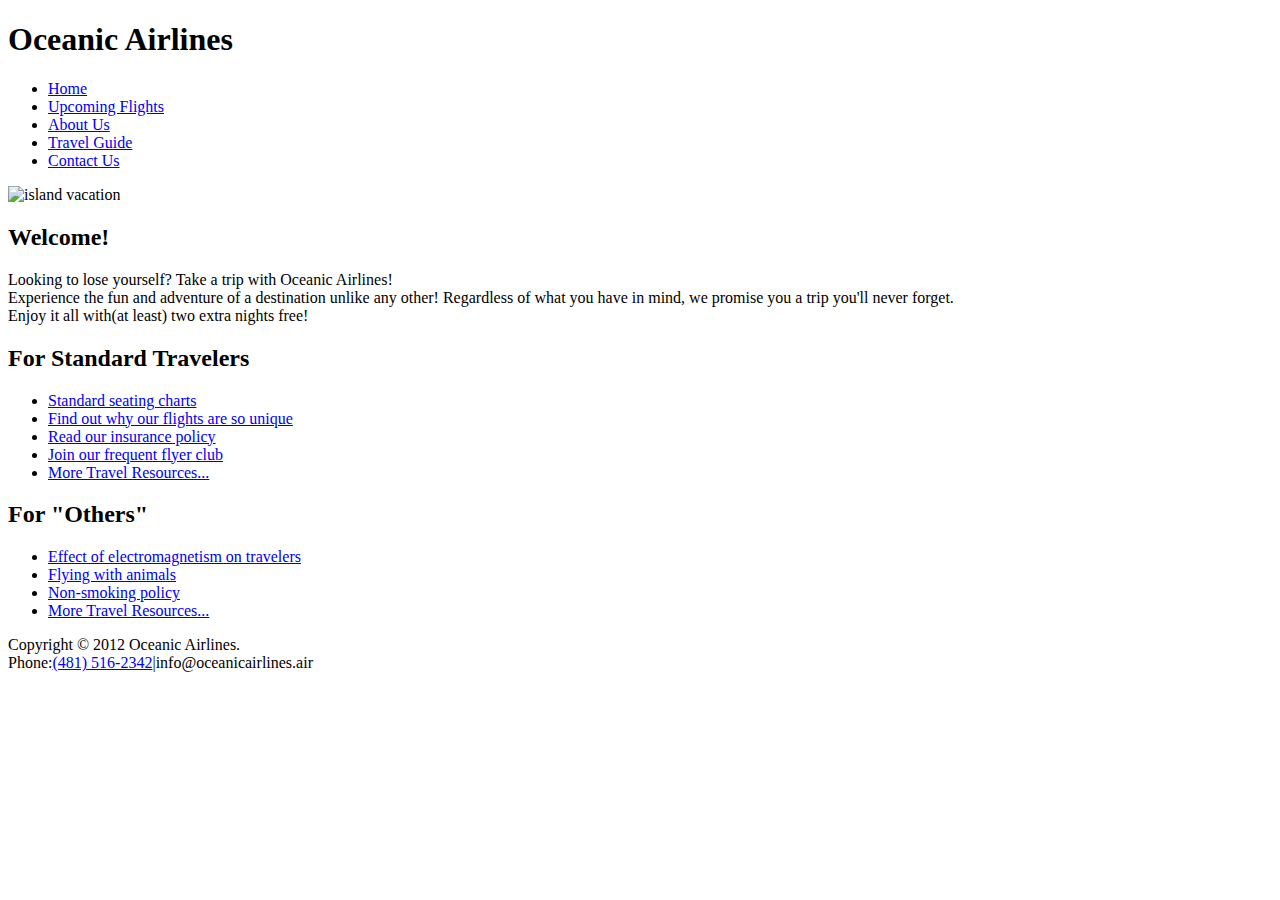
==== index.html @ cba2b89d "home page fella" ====
<!DOCTYPE html>
<html>
<head>
	<title>Assignment 7</title>
    <meta http-equiv="Content-Type" content="text/html; charset=utf-8"/>
	<link rel="stylesheet" type="text/css" href="css/style.css" />
  
</head>

<body>
<div id="wrapper">
	<!-- begin logo -->
	 <h1 id="main"><strong>Oceanic Airlines</strong></h1>
	 <!-- end logo -->
	<div id="header">
		
		
	  
	  <!-- Start navigation -->
	    <nav id="nav">
         <!-- Use an unordered list -->
          <ul>
            <li><a href="#" class="navy">Home</a></li>
            <li><a href="#" class="navy">Upcoming Flights</a></li>
            <li><a href="#" class="navy">About Us</a></li>
            <li><a href="#" class="navy">Travel Guide</a></li>
            <li><a href="#" class="navy">Contact Us</a></li>
          </ul>
        </nav>
	  <!-- End navigation -->
	</div>
	
	
	  

      
	  <!-- Begin main content -->
    <section id="content">
	<img src="images/island.jpg" id="image" alt="island vacation"/>
	<div id="secondPart">
	
      
		<h2>Welcome!</h2>
      <p>
        Looking to lose yourself? Take a trip with Oceanic Airlines!<br/>
		
		Experience the fun and adventure of a destination unlike any other! Regardless of what you have in mind, we 
		promise you a trip you'll never forget.<br/> 
		Enjoy it all with(at least) two extra nights free!
		
      </p>
	
		<h2>For Standard Travelers</h2>
			<ul>
            
				<li><a href="#">Standard seating charts</a></li>
				<li><a href="#">Find out why our flights are so unique</a></li>
				<li><a href="#">Read our insurance policy</a></li>
				<li><a href="#">Join our frequent flyer club</a></li>
				<li><a href="#" class="moreTravelA">More Travel Resources...</a></li>
            
			</ul>

      
 
	<div id="forOthers">
		<h2>For "Others"</h2>
		
		<ul>
	  
			<li><a href="#">Effect of electromagnetism on travelers</a></li>
			<li><a href="#">Flying with animals</a></li>
			<li><a href="#">Non-smoking policy</a></li>
			<li><a href="#" class="moreTravelA">More Travel Resources...</a></li>
			
		</ul>
	</div>
	</div>

      
   </section>
   <!-- End main content -->
   
   
	<footer id="footer">
		Copyright &copy; 2012 Oceanic Airlines.<br/>
		Phone:<a href="tel:5551234567">(481) 516-2342</a>|info@oceanicairlines.air
	</footer>
	</div>
	
</body>
</html>
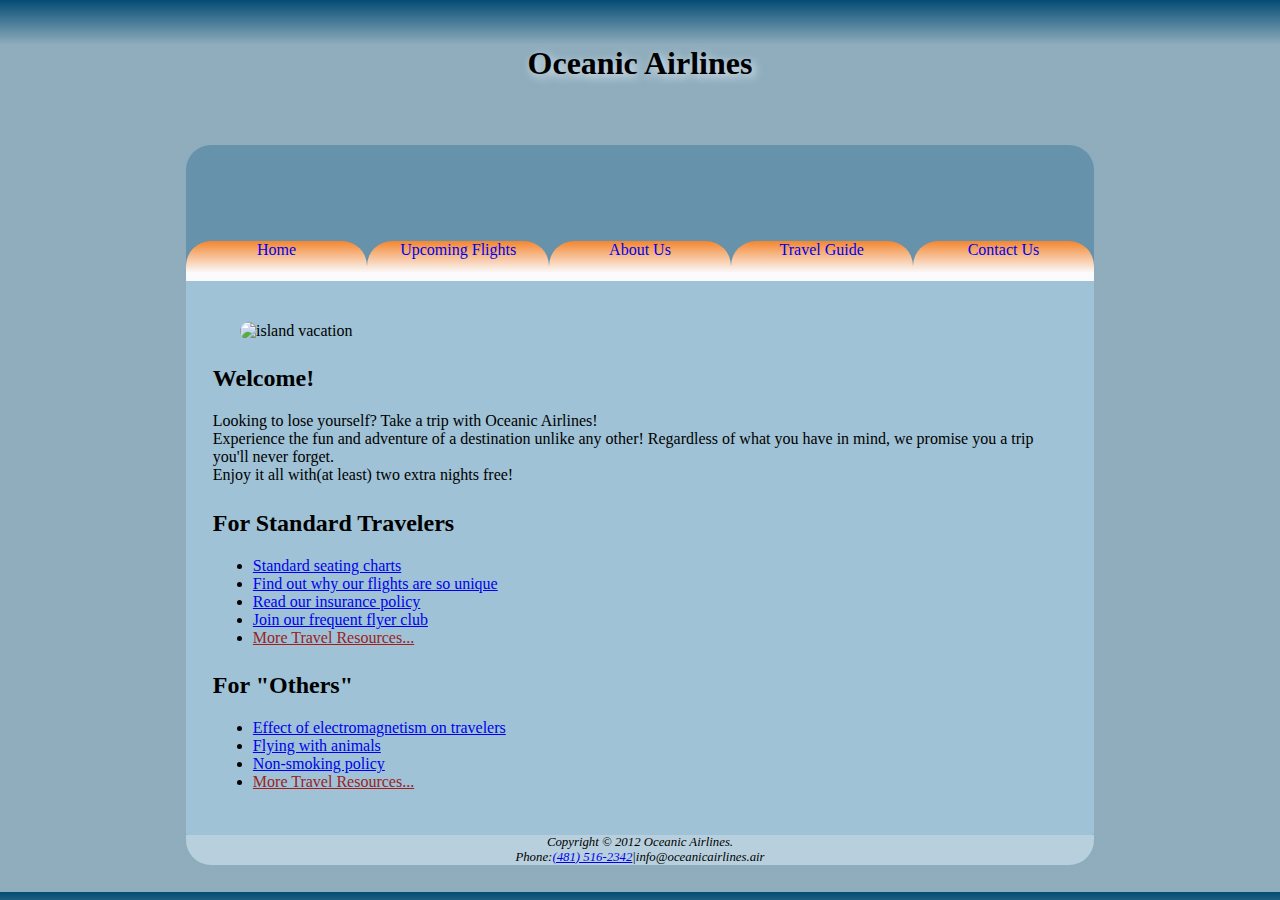
==== commit 103035a0: "updated" ====
--- a/index.html
+++ b/index.html
@@ -3,7 +3,7 @@
 <head>
 	<title>Assignment 7</title>
     <meta http-equiv="Content-Type" content="text/html; charset=utf-8"/>
-	<link rel="stylesheet" type="text/css" href="css/style.css" />
+	<link rel="stylesheet" type="text/css" href="style.css" />
   
 </head>
 
--- a/style.css
+++ b/style.css
@@ -0,0 +1,167 @@
+body
+{
+
+   
+   /* Provide multiple background images/gradients for modern browsers */
+   background-image:-webkit-linear-gradient(#044C74 0%, rgba(123,158,177,0.85) 5%), url('../images/final.png');
+   background-image:-moz-linear-gradient(#044C74 0%, rgba(123,158,177,0.85) 5%), url('../images/final.png');
+   background-image:-o-linear-gradient(#044C74 0%, rgba(123,158,177,0.85) 5%), url('../images/final.png');
+   background-image:-ms-linear-gradient(#044C74 0%, rgba(123,158,177,0.85) 5%), url('../images/final.png');
+  
+   background-color:white;
+   
+   font-family:"Times New Roman",Georgia,Serif;
+   padding:0;
+   margin:0;
+   width:100%;
+}
+
+/* this is the Oceanic Airlines message */
+h1{
+   text-align:center;
+   font-family:times, sans-serif;
+  
+   
+   /*** Fahrner Image Replacement ***/
+   background-image:url("../images/circlelogo.png");
+   background-repeat:no-repeat;
+   background-position:30% 0;
+   height:72px;
+   margin:3% auto;
+   padding-top:2%;
+   text-shadow:3px 3px 10px #E9F2F9;
+   
+ 
+  
+}
+/* this is the end Oceanic Airlines message */
+
+/* this wraps the whole content */
+#wrapper
+{
+   width:71%;
+   margin:0 auto;
+   border-radius:25px;
+}
+
+.navy{
+ height:72px;
+ border-radius:25px;
+
+ 
+}
+.navy li{
+margin:0 auto;
+}
+
+.moreTravelA{
+color:#9D201E;
+}
+/* end of wrapper */
+
+/*** Begin general content styles ***/
+#content
+{
+   background-color:#9FC2D6; /* this is the color starting from welcome */
+   padding:3%;
+   border-radius:2px;
+   
+   
+}
+/* this is your island image */
+#content #image{
+	width:800px;
+	margin:0 auto;
+	display:block;
+	margin-top:2%; /* this is to move up your main photo */
+	border-radius:25px;
+}
+
+
+#content h2
+{
+   margin-top:3%;
+   font-family:Georgia, serif;
+}
+/*** End general content styles ***/
+
+/*** Begin footer styles ***/
+#footer
+{
+   font-style:italic;
+   background-color:#B8D0DE ;
+   text-align:center;
+   border-bottom-left-radius:25px;
+   border-bottom-right-radius:25px;
+   margin-bottom:3%;
+   font-size:80%;
+}
+/*
+ * Remove margin and padding from all lists AND list items.
+ */
+
+#header{
+	margin-top:5px; /* dont touch this */
+	padding:4% 0; /* this will move down the nav bar */
+	background-color:#6792AB;
+	border-top-left-radius:25px;
+	border-top-right-radius:25px;
+	height:60px;
+	
+}
+#nav, #nav ul, #nav li
+{
+   padding:0;
+   margin:0;
+  }
+/*
+ * Remove bullets from all list items.
+ */
+#nav li
+{
+   list-style-type:none;
+   background-color:#E2E1F0;
+   height:40px;
+  /*  margin-top:80px; */
+   border-radius:25px 25px 0 0;
+   text-align:center;
+   float:left;
+   width:20%;
+   background-image:-webkit-linear-gradient(#F38630 0%, rgba(255,255,255,0.85) 80%); 
+  
+   
+   /* margin:0 auto;  *//* this is okay if you can make it go up */
+ 
+ 
+ margin-top:60px;
+ margin-bottom:20px;
+
+ 
+}
+
+#nav a{
+text-decoration:none; /* this is fix */
+} 
+#nav li:hover
+{
+	height:80px; /* this is fix just need to go up the top */
+	background-color:white; /* this is fix */
+	margin-top:20px;
+	
+	 background-repeat:no-repeat; 
+	 background-position:bottom center; 
+
+	 background-image:url("../images/circlelogo.png");
+	 transition-delay: .5s;
+	 
+
+
+}
+
+
+
+
+
+
+
+
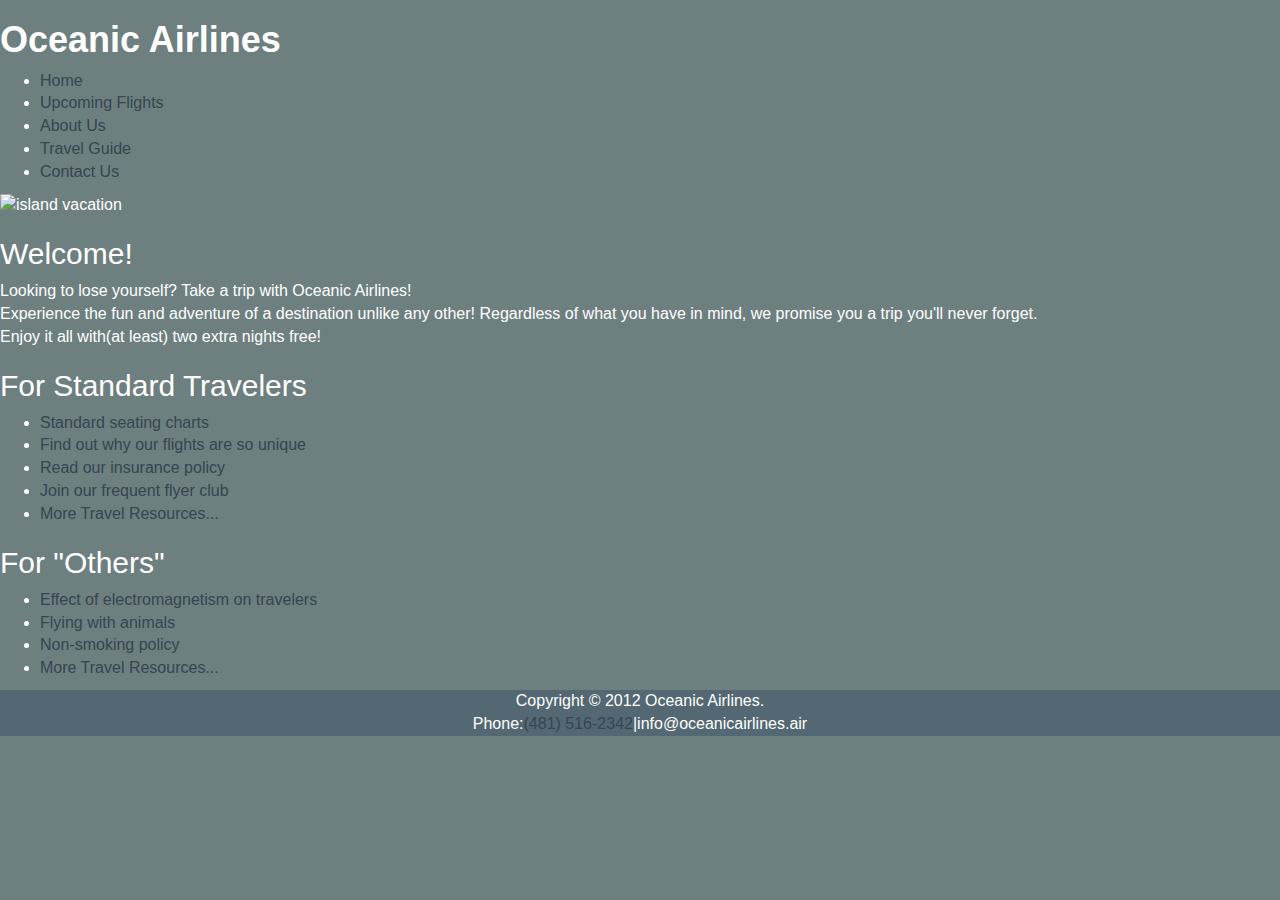
==== commit f4863734: "added header" ====
--- a/index.html
+++ b/index.html
@@ -1,11 +1,14 @@
 <!DOCTYPE html>
 <html>
-<head>
-	<title>Assignment 7</title>
-    <meta http-equiv="Content-Type" content="text/html; charset=utf-8"/>
-	<link rel="stylesheet" type="text/css" href="style.css" />
-  
-</head>
+    <head>
+        <meta charset="utf-8">
+        <meta name="viewport" content="width=device-width, initial-scale=1">
+        <link rel="stylesheet" href="http://maxcdn.bootstrapcdn.com/bootstrap/3.3.4/css/bootstrap.min.css">
+        <script src="https://ajax.googleapis.com/ajax/libs/jquery/1.11.3/jquery.min.js"></script>
+        <script src="http://maxcdn.bootstrapcdn.com/bootstrap/3.3.4/js/bootstrap.min.js"></script>
+        <title>ISTA 498 Capstone</title>
+        <link rel="stylesheet" type="text/css" href="style.css">
+    </head>
 
 <body>
 <div id="wrapper">
--- a/style.css
+++ b/style.css
@@ -1,167 +1,77 @@
-body
-{
-
-   
-   /* Provide multiple background images/gradients for modern browsers */
-   background-image:-webkit-linear-gradient(#044C74 0%, rgba(123,158,177,0.85) 5%), url('../images/final.png');
-   background-image:-moz-linear-gradient(#044C74 0%, rgba(123,158,177,0.85) 5%), url('../images/final.png');
-   background-image:-o-linear-gradient(#044C74 0%, rgba(123,158,177,0.85) 5%), url('../images/final.png');
-   background-image:-ms-linear-gradient(#044C74 0%, rgba(123,158,177,0.85) 5%), url('../images/final.png');
-  
-   background-color:white;
-   
-   font-family:"Times New Roman",Georgia,Serif;
-   padding:0;
-   margin:0;
-   width:100%;
+body{
+    font-size: 16px;
+    width: 100%;
+    overflow-x: hidden;
+    background-color: #6e7f80;
+    color: white;
 }
 
-/* this is the Oceanic Airlines message */
-h1{
-   text-align:center;
-   font-family:times, sans-serif;
-  
-   
-   /*** Fahrner Image Replacement ***/
-   background-image:url("../images/circlelogo.png");
-   background-repeat:no-repeat;
-   background-position:30% 0;
-   height:72px;
-   margin:3% auto;
-   padding-top:2%;
-   text-shadow:3px 3px 10px #E9F2F9;
-   
- 
-  
-}
-/* this is the end Oceanic Airlines message */
-
-/* this wraps the whole content */
-#wrapper
-{
-   width:71%;
-   margin:0 auto;
-   border-radius:25px;
+header { 
+   color: #536878;
 }
 
-.navy{
- height:72px;
- border-radius:25px;
-
- 
-}
-.navy li{
-margin:0 auto;
+a {
+   color: #36454f;
 }
 
-.moreTravelA{
-color:#9D201E;
+a:hover{
+    font-weight: bold;
 }
-/* end of wrapper */
 
-/*** Begin general content styles ***/
-#content
-{
-   background-color:#9FC2D6; /* this is the color starting from welcome */
-   padding:3%;
-   border-radius:2px;
-   
-   
+blockquote footer{
+   background-color: #6e7f80;
+   color: white;
 }
-/* this is your island image */
-#content #image{
-	width:800px;
-	margin:0 auto;
-	display:block;
-	margin-top:2%; /* this is to move up your main photo */
-	border-radius:25px;
+
+footer{
+    text-align: center;
+    width: 100%;
+    background-color: #536872;
+}
+
+/* ###########################################################################
+Mobile 
+###########################################################################*/
+
+@media screen and (max-width:480px){
+    main{
+        margin-top: 2em;
+        padding: 3px;
+    }
+    
+    footer{
+        text-align: center;
+        color: #E7E7E7;
+    }
+}
+
+/* ###########################################################################
+Small Tablet
+###########################################################################*/
+@media screen and (min-width:481px) and (max-width:768px) {
+    .content{
+        padding: 0 10%;
+    }
 }
 
 
-#content h2
-{
-   margin-top:3%;
-   font-family:Georgia, serif;
-}
-/*** End general content styles ***/
-
-/*** Begin footer styles ***/
-#footer
-{
-   font-style:italic;
-   background-color:#B8D0DE ;
-   text-align:center;
-   border-bottom-left-radius:25px;
-   border-bottom-right-radius:25px;
-   margin-bottom:3%;
-   font-size:80%;
-}
-/*
- * Remove margin and padding from all lists AND list items.
- */
-
-#header{
-	margin-top:5px; /* dont touch this */
-	padding:4% 0; /* this will move down the nav bar */
-	background-color:#6792AB;
-	border-top-left-radius:25px;
-	border-top-right-radius:25px;
-	height:60px;
-	
-}
-#nav, #nav ul, #nav li
-{
-   padding:0;
-   margin:0;
-  }
-/*
- * Remove bullets from all list items.
- */
-#nav li
-{
-   list-style-type:none;
-   background-color:#E2E1F0;
-   height:40px;
-  /*  margin-top:80px; */
-   border-radius:25px 25px 0 0;
-   text-align:center;
-   float:left;
-   width:20%;
-   background-image:-webkit-linear-gradient(#F38630 0%, rgba(255,255,255,0.85) 80%); 
-  
-   
-   /* margin:0 auto;  *//* this is okay if you can make it go up */
- 
- 
- margin-top:60px;
- margin-bottom:20px;
-
- 
-}
-
-#nav a{
-text-decoration:none; /* this is fix */
-} 
-#nav li:hover
-{
-	height:80px; /* this is fix just need to go up the top */
-	background-color:white; /* this is fix */
-	margin-top:20px;
-	
-	 background-repeat:no-repeat; 
-	 background-position:bottom center; 
-
-	 background-image:url("../images/circlelogo.png");
-	 transition-delay: .5s;
-	 
-
-
+/* ###########################################################################
+Large Tablet
+###########################################################################*/
+@media screen and (min-width:769px) and (max-width:1024px){
+    
+    .content{
+        padding: 0 10%;
+    }
 }
 
 
+/* ###########################################################################
+Desktop
+###########################################################################*/
 
-
-
-
-
-
+@media screen and (min-width:1025px){    
+    .content{
+        padding: 0 15%;
+    }
+}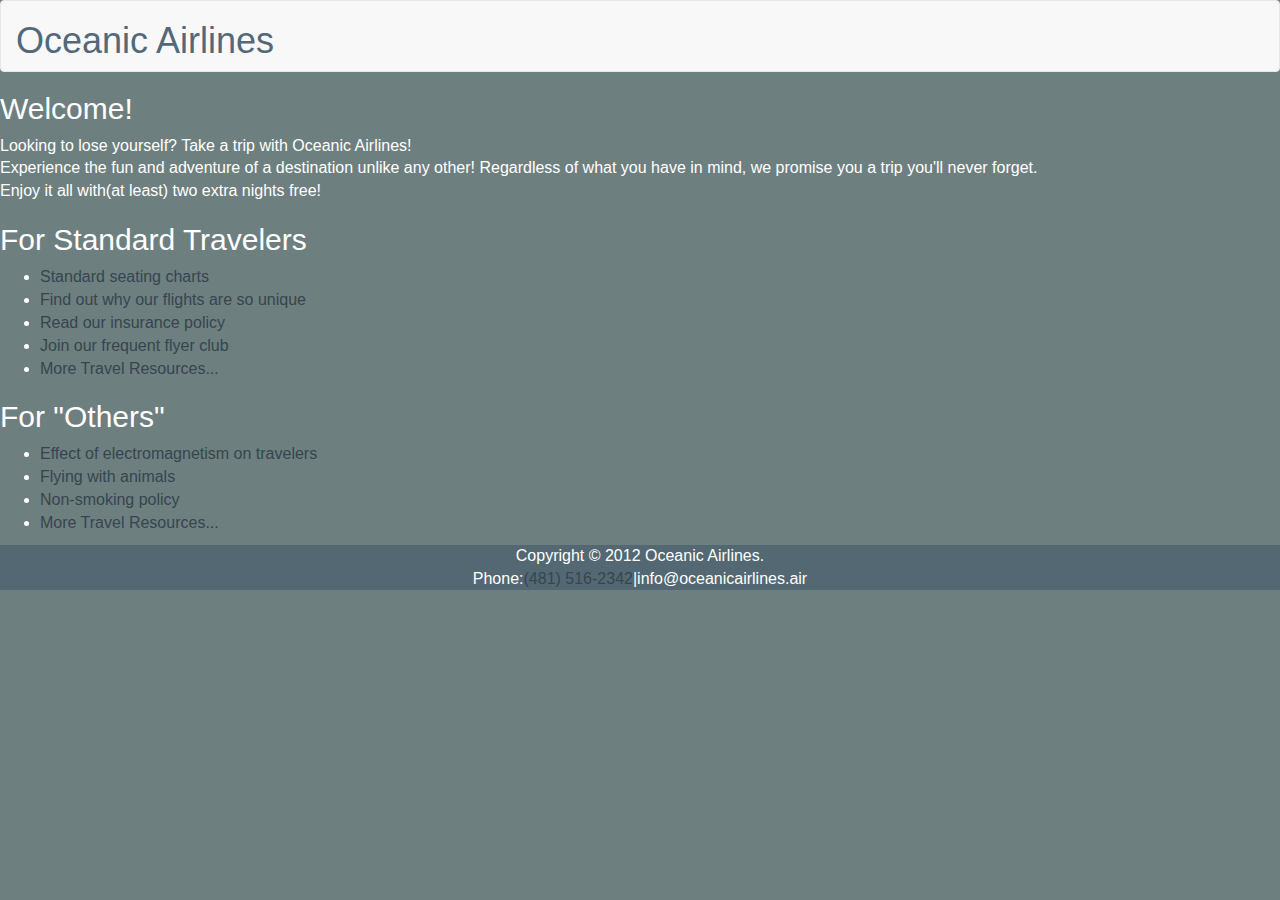
==== commit 8fbb7109: "updated" ====
--- a/index.html
+++ b/index.html
@@ -12,26 +12,18 @@
 
 <body>
 <div id="wrapper">
-	<!-- begin logo -->
-	 <h1 id="main"><strong>Oceanic Airlines</strong></h1>
-	 <!-- end logo -->
-	<div id="header">
-		
-		
-	  
-	  <!-- Start navigation -->
-	    <nav id="nav">
-         <!-- Use an unordered list -->
-          <ul>
-            <li><a href="#" class="navy">Home</a></li>
-            <li><a href="#" class="navy">Upcoming Flights</a></li>
-            <li><a href="#" class="navy">About Us</a></li>
-            <li><a href="#" class="navy">Travel Guide</a></li>
-            <li><a href="#" class="navy">Contact Us</a></li>
-          </ul>
-        </nav>
-	  <!-- End navigation -->
-	</div>
+        <header>
+            <nav class="navbar navbar-default">
+                <div class="container-fluid">
+
+                    <div class="navbar-header">
+                        <h1>Oceanic Airlines</h1>
+                    </div>
+
+                </div>
+            </nav>
+            
+        </header>
 	
 	
 	  
@@ -39,7 +31,7 @@
       
 	  <!-- Begin main content -->
     <section id="content">
-	<img src="images/island.jpg" id="image" alt="island vacation"/>
+	
 	<div id="secondPart">
 	
       
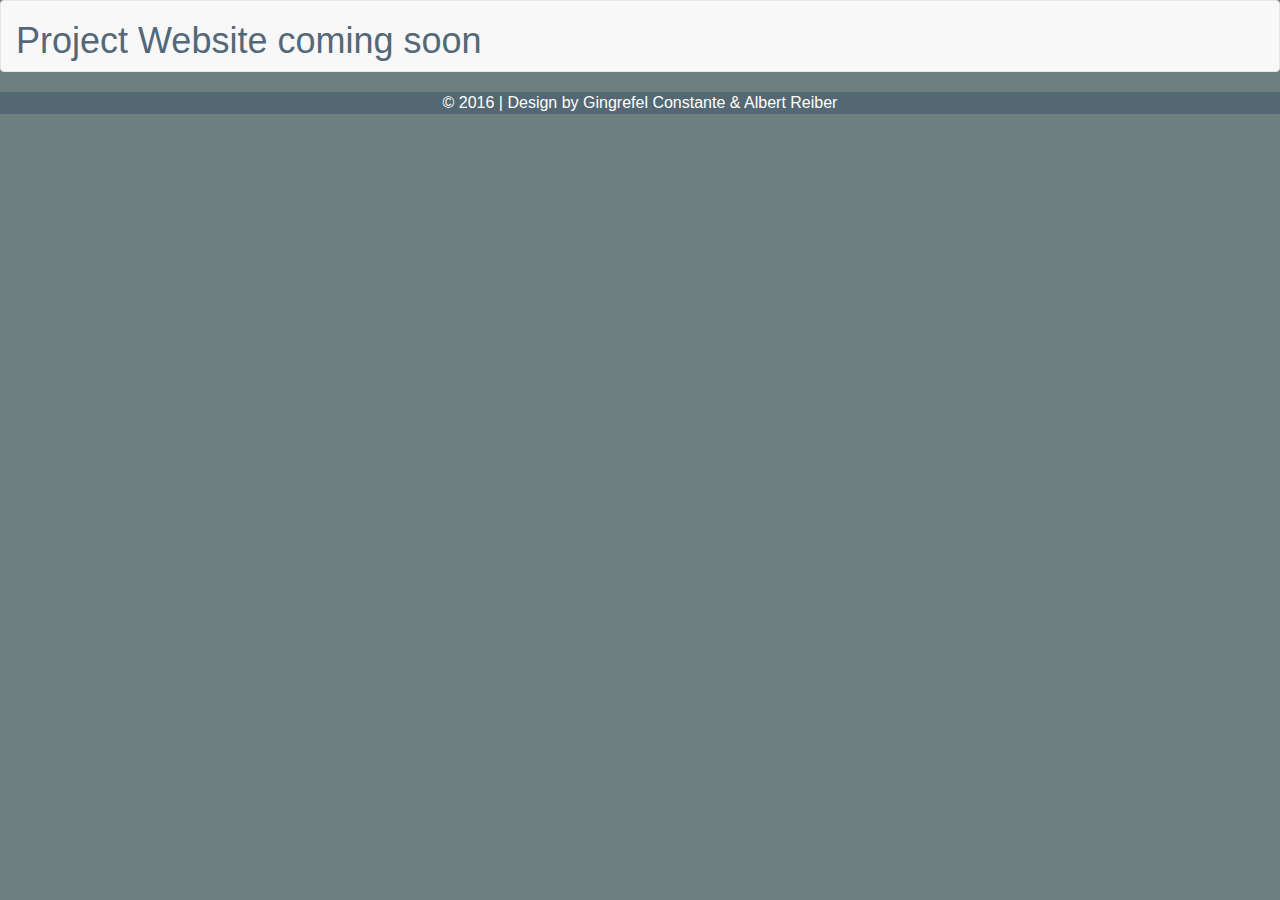
==== commit 141e5203: "updated" ====
--- a/index.html
+++ b/index.html
@@ -17,70 +17,18 @@
                 <div class="container-fluid">
 
                     <div class="navbar-header">
-                        <h1>Oceanic Airlines</h1>
+                        <h1>Project Website coming soon</h1>
                     </div>
 
                 </div>
             </nav>
             
         </header>
-	
-	
-	  
-
-      
-	  <!-- Begin main content -->
-    <section id="content">
-	
-	<div id="secondPart">
-	
-      
-		<h2>Welcome!</h2>
-      <p>
-        Looking to lose yourself? Take a trip with Oceanic Airlines!<br/>
-		
-		Experience the fun and adventure of a destination unlike any other! Regardless of what you have in mind, we 
-		promise you a trip you'll never forget.<br/> 
-		Enjoy it all with(at least) two extra nights free!
-		
-      </p>
-	
-		<h2>For Standard Travelers</h2>
-			<ul>
-            
-				<li><a href="#">Standard seating charts</a></li>
-				<li><a href="#">Find out why our flights are so unique</a></li>
-				<li><a href="#">Read our insurance policy</a></li>
-				<li><a href="#">Join our frequent flyer club</a></li>
-				<li><a href="#" class="moreTravelA">More Travel Resources...</a></li>
-            
-			</ul>
-
-      
- 
-	<div id="forOthers">
-		<h2>For "Others"</h2>
-		
-		<ul>
-	  
-			<li><a href="#">Effect of electromagnetism on travelers</a></li>
-			<li><a href="#">Flying with animals</a></li>
-			<li><a href="#">Non-smoking policy</a></li>
-			<li><a href="#" class="moreTravelA">More Travel Resources...</a></li>
-			
-		</ul>
-	</div>
-	</div>
-
-      
-   </section>
-   <!-- End main content -->
    
    
-	<footer id="footer">
-		Copyright &copy; 2012 Oceanic Airlines.<br/>
-		Phone:<a href="tel:5551234567">(481) 516-2342</a>|info@oceanicairlines.air
-	</footer>
+        <footer>
+            <div>&copy; 2016 | Design by Gingrefel Constante &amp; Albert Reiber</div>
+        </footer>
 	</div>
 	
 </body>
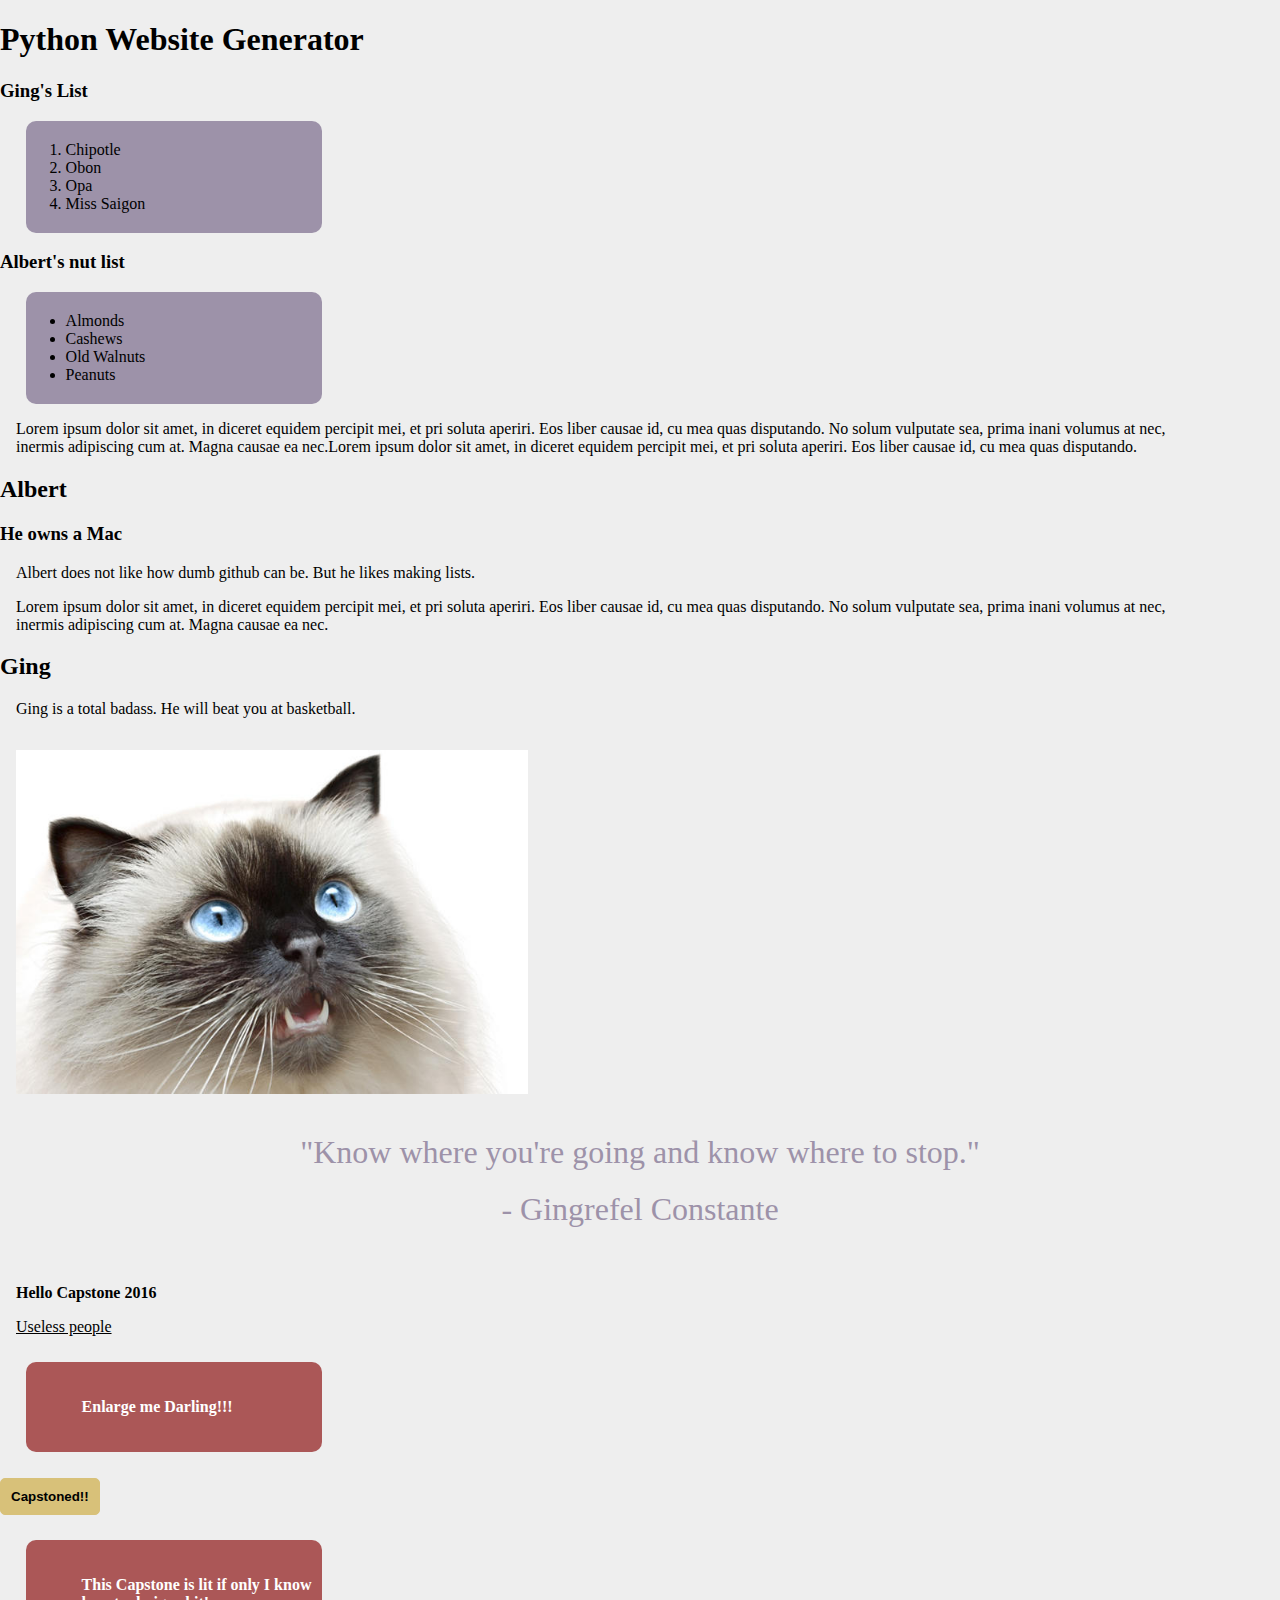
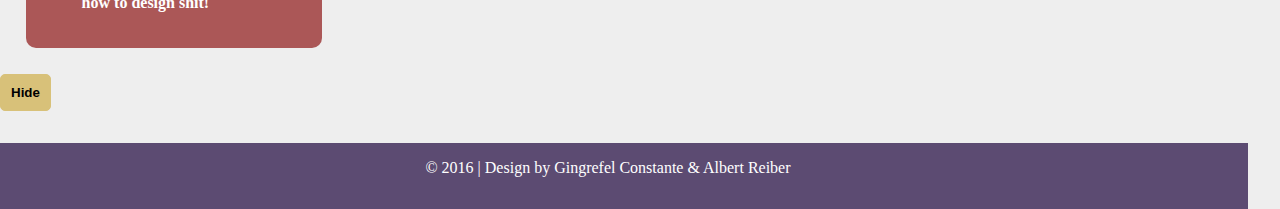
==== commit 655afa3a: "test" ====
--- a/index.html
+++ b/index.html
@@ -1,35 +1,45 @@
 <!DOCTYPE html>
 <html>
-    <head>
-        <meta charset="utf-8">
-        <meta name="viewport" content="width=device-width, initial-scale=1">
-        <link rel="stylesheet" href="http://maxcdn.bootstrapcdn.com/bootstrap/3.3.4/css/bootstrap.min.css">
-        <script src="https://ajax.googleapis.com/ajax/libs/jquery/1.11.3/jquery.min.js"></script>
-        <script src="http://maxcdn.bootstrapcdn.com/bootstrap/3.3.4/js/bootstrap.min.js"></script>
-        <title>ISTA 498 Capstone</title>
-        <link rel="stylesheet" type="text/css" href="style.css">
-    </head>
+<head>
+<meta http-equiv="Content-Type" content="text/html; charset=UTF-8" />
+<link rel="stylesheet" type="text/css" href="style.css">
+<title>Static Website</title>
+</head>
 
 <body>
 <div id="wrapper">
-        <header>
-            <nav class="navbar navbar-default">
-                <div class="container-fluid">
+<h1 class="centered">Python Website Generator</h1>
+<h3>Ging's List</h3>
+<ol><li>Chipotle</li><li>Obon</li><li>Opa</li><li>Miss Saigon</li></ol>
+<h3 class="centered">Albert's nut list</h3>
+<ul class="list_dotted"><li>Almonds</li><li>Cashews</li><li>Old Walnuts</li><li>Peanuts</li></ul>
+<p class="pp_one">Lorem ipsum dolor sit amet, in diceret equidem percipit mei, et pri soluta aperiri. Eos liber causae id, cu mea quas disputando. No solum vulputate sea, prima inani volumus at nec, inermis adipiscing cum at. Magna causae ea nec.Lorem ipsum dolor sit amet, in diceret equidem percipit mei, et pri soluta aperiri. Eos liber causae id, cu mea quas disputando.</p>
+<h2 class="centered">Albert</h2>
+<h3 class="centered">He owns a Mac</h3>
+<p class="pp_one">Albert does not like how dumb github can be. But he likes making lists.</p>
+<p class="pp_one">Lorem ipsum dolor sit amet, in diceret equidem percipit mei, et pri soluta aperiri. Eos liber causae id, cu mea quas disputando. No solum vulputate sea, prima inani volumus at nec, inermis adipiscing cum at. Magna causae ea nec.</p>
+<h2>Ging</h2>
+<p class="pp_one">Ging is a total badass. He will beat you at basketball.</p>
+<img src="kitty.jpg"/>
+<blockquote>"Know where you're going and know where to stop."<footer>- Gingrefel Constante</footer></blockquote>
+<p class="center"><strong>Hello Capstone 2016</strong></p>
+<a href="http://www.cnn.com/2016/09/26/politics/live-updates-trump-clinton-debate/" class="center">Useless people</a>
+<div>
+<div id="fontIncrease">
+<p>Enlarge me Darling!!!</p>
+</div>
+<!-- this is to increase the font size-->
+<button onclick="increaseButton();" id = "capstone" >Capstoned!!</button>
+<div>
+<div id ="hideMe"> <p>This Capstone is lit if only I know how to design shit!</p></div>
+<input  onclick = "showButton();"  id = "click" type ="Button" value = "Hide"/>
+</div>
+<footer id="footer">
+&copy; 2016 | Design by Gingrefel Constante &amp; Albert Reiber
+</footer>
 
-                    <div class="navbar-header">
-                        <h1>Project Website coming soon</h1>
-                    </div>
+<!-- JS files -->
+<script src ="capstone.js"></script>
 
-                </div>
-            </nav>
-            
-        </header>
-   
-   
-        <footer>
-            <div>&copy; 2016 | Design by Gingrefel Constante &amp; Albert Reiber</div>
-        </footer>
-	</div>
-	
 </body>
-</html>
+</html>--- a/style.css
+++ b/style.css
@@ -1,77 +1,119 @@
-body{
-    font-size: 16px;
+body {
     width: 100%;
-    overflow-x: hidden;
-    background-color: #6e7f80;
+    background-color: #eeeeee;
+    margin: 0;
+}
+
+.python_website_generator { 
+   text-align: center;
+   background-color: red;
+   text-align: center;
+   position:relative;
+   width: 400px;
+   height:100px;
+   left:8px;
+   text-align:center;
+   margin: 2em;
+}
+
+p{
+    width: 90%;
+    margin: 1em;
+}
+
+a{
+    color: #000;
+    transition: 1s ease;
+    margin: 1em;
+}
+
+#capstone, #click, button, a:hover{
+    background-color: #d8c179;
+    padding: 10px;
+    font-weight: bold;
+    border: 1px solid #d8c179;
+    border-radius: 5px;
+    cursor: pointer;
+}
+
+img{
+    width: 40%;
+    margin: 1em;
+}
+
+ol, ul{
+    background-color: #9d92a9;
+    width: 20%;
+    border-radius: 10px;
+    margin-left: 2%;
+    padding: 20px 0;
+    padding-left: 40px;
+}
+
+#hideMe, #fontIncrease{
+    background-color: #ab5757;
+    color: white;
+    width: 20%;
+    border-radius: 10px;
+    margin: 2%;
+    padding: 20px 0;
+    padding-left: 40px;
+    font-weight: bold;
+}
+
+blockquote, blockquote footer{ 
+    color: #9d92a9;
+    font-size: 24pt;
+    font-weight: 200;
+    text-align: center;
+    padding: 20px;
+    margin: 0;
+}
+
+.twitter-timeline{
+    max-height: 600px;
+    max-width: 800px;
+    overflow-y: scroll;
+}
+
+#footer{
+    text-align: center;
+    width: 100%;
+    height: 50px;
+    margin: 2em 0 -2em -2em;
+    padding-top: 1em;
+    background-color: #5c4b72;
     color: white;
 }
 
-header { 
-   color: #536878;
-}
+/* ###########################################################################
+                                Mobile 
+###########################################################################*/
 
-a {
-   color: #36454f;
-}
+@media screen and (max-width:480px){
 
-a:hover{
-    font-weight: bold;
-}
-
-blockquote footer{
-   background-color: #6e7f80;
-   color: white;
-}
-
-footer{
-    text-align: center;
-    width: 100%;
-    background-color: #536872;
 }
 
 /* ###########################################################################
-Mobile 
-###########################################################################*/
-
-@media screen and (max-width:480px){
-    main{
-        margin-top: 2em;
-        padding: 3px;
-    }
-    
-    footer{
-        text-align: center;
-        color: #E7E7E7;
-    }
-}
-
-/* ###########################################################################
-Small Tablet
+                                Small Tablet
 ###########################################################################*/
 @media screen and (min-width:481px) and (max-width:768px) {
-    .content{
-        padding: 0 10%;
-    }
+
 }
 
 
 /* ###########################################################################
-Large Tablet
+                                Large Tablet
 ###########################################################################*/
 @media screen and (min-width:769px) and (max-width:1024px){
     
-    .content{
-        padding: 0 10%;
-    }
 }
 
 
 /* ###########################################################################
-Desktop
+                                Desktop
 ###########################################################################*/
 
 @media screen and (min-width:1025px){    
-    .content{
-        padding: 0 15%;
-    }
+
 }